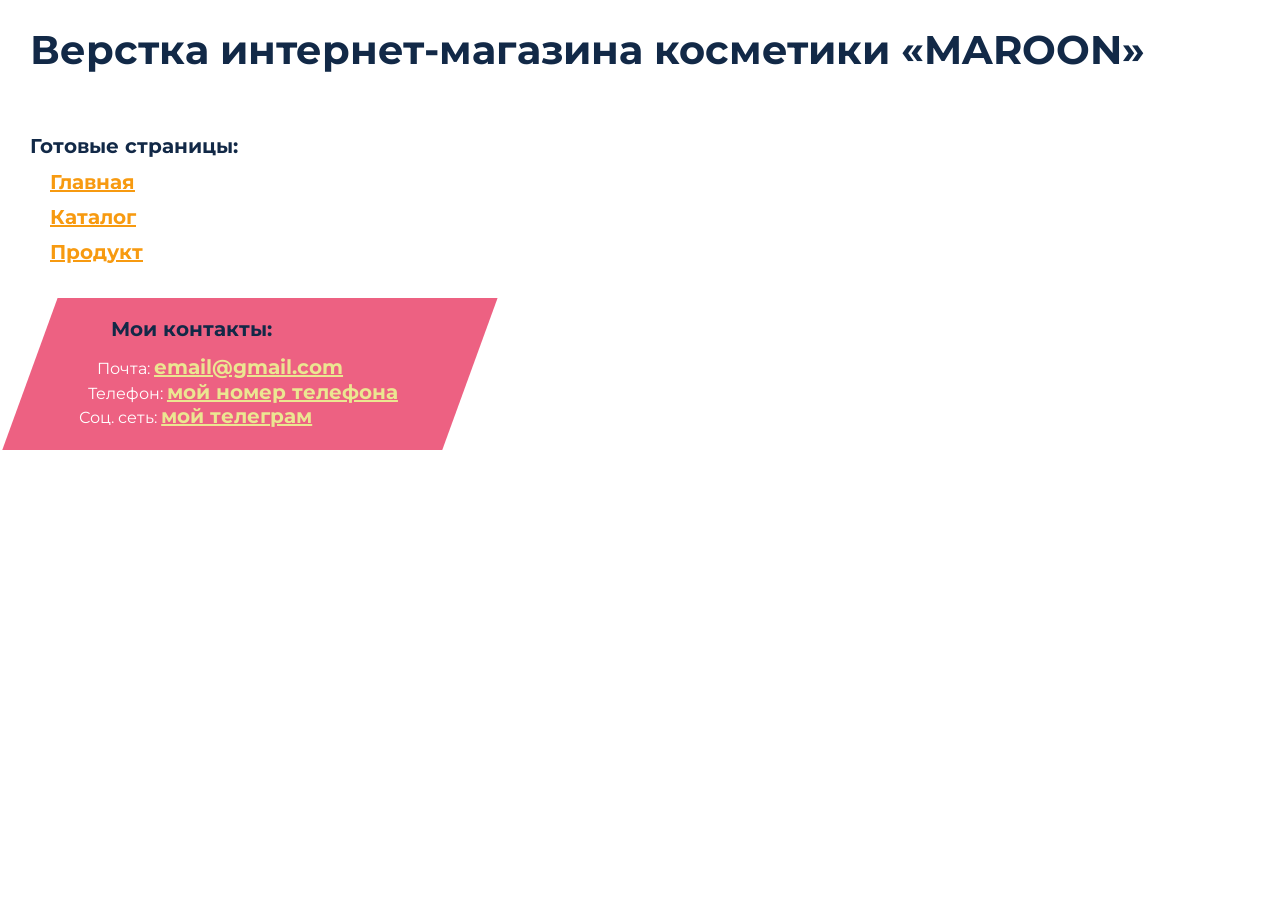
==== index.html @ dc6c8f8e "Add files via upload" ====
<!DOCTYPE html>
<html>
  <head>
    <meta charset="UTF-8" />
    <meta name="viewport" content="width=device-width, initial-scale=1.0" />
    <title>Верстка «MAROON»</title>
  </head>

  <body>
    <div class="rootpage">
      <h1>Верстка интернет-магазина косметики «MAROON»</h1>
      <div class="rootpage__info">Особенности проекта</div>
      <h2>Готовые страницы:</h2>
      <ol class="rootpage__list">
        <li><a target="_blank" href="home.html">Главная</a></li>
        <li><a target="_blank" href="catalog.html">Каталог</a></li>
        <li><a target="_blank" href="product.html">Продукт</a></li>
      </ol>
      <!-- <h2>Попапы:</h2>
      <ol class="rootpage__list">
        <li><a target="_blank" href="home.html#"></a></li>
      </ol> -->
      <!-- <div class="rootpage__tnx">
        <h2>Спасибо за заказ!</h2>
        <p>Буду рад (а) хорошему отзыву.</p>
        <p>Обращайтесь еще!</p>
      </div> -->
      <div class="rootpage__contacts">
        <h2>Мои контакты:</h2>
        <p>Почта: <a href="mailto:kostik.vasilev.1984@gmail.com">email@gmail.com</a></p>
        <p>Телефон: <a href="tel:89532361416">мой номер телефона</a></p>
        <p>Соц. сеть: <a href="https://t.me/Vasilev84">мой телеграм</a></p>
      </div>
    </div>
    <!-- <script src="https://api-maps.yandex.ru/2.1/?apikey=9f78356f-6188-4ef6-89e3-3fd94a9f7d67&lang=ru_RU&_v=20260307161531"></script> -->
  </body>
  <style>
    @charset "UTF-8";
    @import url('https://fonts.googleapis.com/css?family=Montserrat:regular,700&display=swap');

    *,
    *::before,
    *::after {
      padding: 0px;
      margin: 0px;
      border: 0px;
      box-sizing: border-box;
    }

    html,
    body {
      height: 100%;
      margin: 0;
      padding: 0;
      min-width: 320px;
      width: 100%;
      color: #fff;
      background-image: url('./img/hero/bg.jpg');
    }

    body {
      font-family: Montserrat;
      font-size: 100%;
      line-height: 1;
      font-size: 1rem;
    }

    a {
      text-decoration: underline;
      color: #f79a10;
      font-weight: 700;
      font-size: 20px;
    }

    a:visited {
      text-decoration: underline;
      color: #edb561;
    }

    a:hover {
      text-decoration: none;
    }

    ul li {
      list-style: none;
    }

    img {
      vertical-align: top;
    }

    .wrapper {
      width: 100%;
      min-height: 100%;
      overflow: hidden;
    }

    .rootpage {
      padding: 30px;
      display: flex;
      flex-direction: column;
      align-items: flex-start;
    }

    @media (max-width: 767px) {
      .rootpage {
        padding: 30px 15px;
      }
    }

    h1 {
      color: #122947;
      font-size: 2.5rem;
      margin: 0px 0px 1.25rem 0px;
    }

    @media (max-width: 767px) {
      h1 {
        font-size: 1.85rem;
        margin: 0px 0px 1.25rem 0px;
      }
    }

    h2 {
      color: #122947;
      font-size: 1.25rem;
      margin: 0px 0px 1rem 0px;
    }

    @media (max-width: 767px) {
      h2 {
        font-size: 1.125rem;
        margin: 0px 0px 1rem 0px;
      }
    }

    .rootpage__info {
      line-height: 140%;
      margin: 0px 0px 1.5rem 0px;
    }

    .rootpage__list {
      margin: 0px 0px 2.25rem 1.25rem;
    }

    .rootpage__list li:not(:last-child) {
      margin: 0px 0px 15px 0px;
    }

    .rootpage__contacts,
    .rootpage__tnx {
      /* border-radius: 200px; */
      padding: 20px 65px;
      line-height: 140%;
      transform: skew(-20deg, 0);
    }

    .rootpage__contacts p,
    .rootpage__contacts h2 {
      transform: skew(20deg, 0);
    }
    @media (max-width: 767px) {
      .rootpage__contacts p,
      .rootpage__contacts h2 {
        transform: skew(0deg, 0);
      }
    }

    @media (max-width: 767px) {
      .rootpage__contacts,
      .rootpage__tnx {
        /* border-radius: 40px; */
        padding: 20px;
        width: 100%;
        transform: skew(0deg, 0);
      }
    }

    .rootpage__contacts {
      background: #ed6182;
    }

    .rootpage__contacts a {
      color: #ebe691;
    }

    .rootpage__tnx {
      background: #c22d63;
      margin: 0px 0px 1rem 0px;
    }
  </style>
</html>
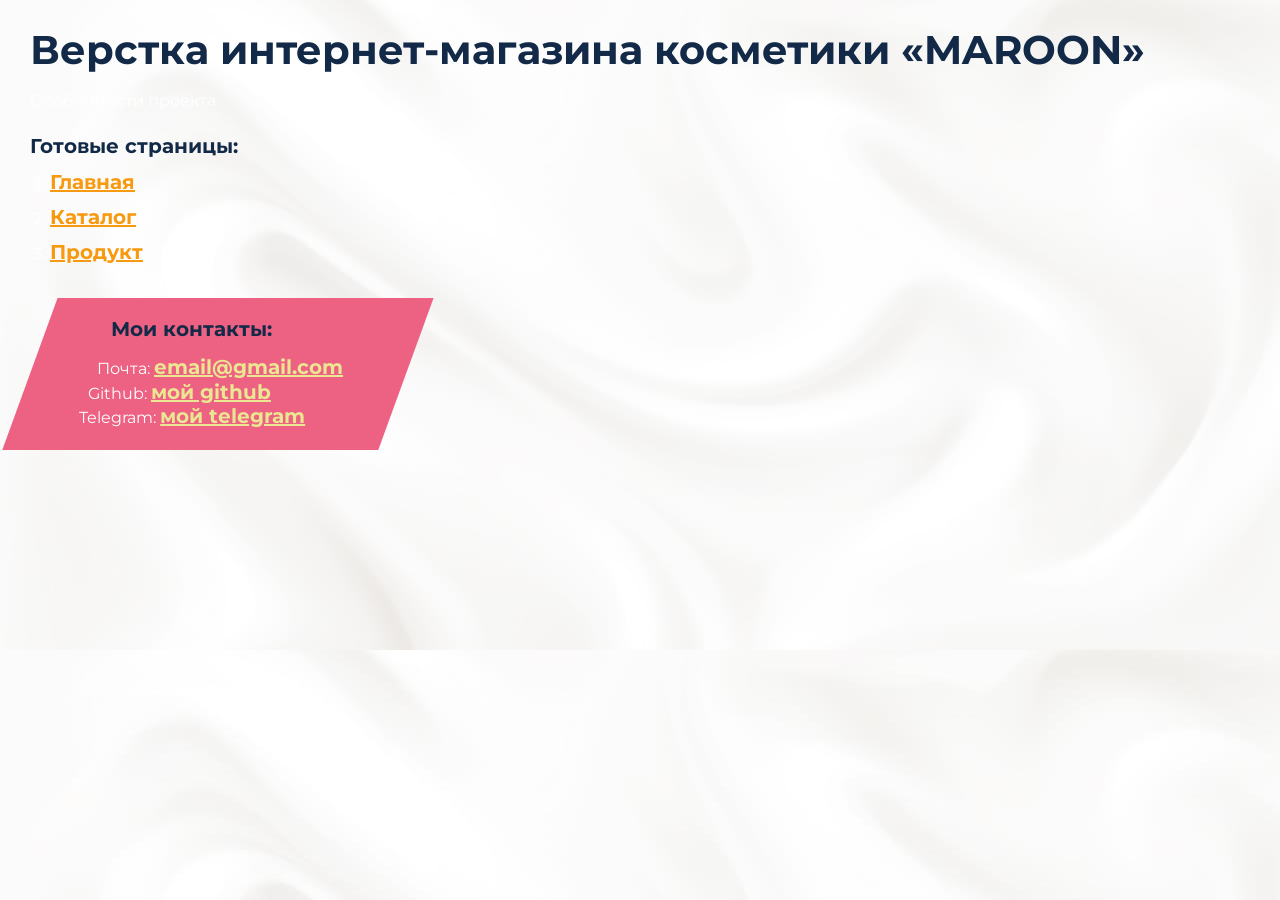
==== commit 8a27223b: "Update index.html" ====
--- a/index.html
+++ b/index.html
@@ -28,11 +28,11 @@
       <div class="rootpage__contacts">
         <h2>Мои контакты:</h2>
         <p>Почта: <a href="mailto:kostik.vasilev.1984@gmail.com">email@gmail.com</a></p>
-        <p>Телефон: <a href="tel:89532361416">мой номер телефона</a></p>
-        <p>Соц. сеть: <a href="https://t.me/Vasilev84">мой телеграм</a></p>
+        <p>Github: <a href="https://github.com/Nexabenskiy">мой github</a></p>
+        <p>Telegram: <a href="https://t.me/Vasilev84">мой telegram</a></p>
       </div>
     </div>
-    <!-- <script src="https://api-maps.yandex.ru/2.1/?apikey=9f78356f-6188-4ef6-89e3-3fd94a9f7d67&lang=ru_RU&_v=20260307161531"></script> -->
+    <script src="https://api-maps.yandex.ru/2.1/?apikey=9f78356f-6188-4ef6-89e3-3fd94a9f7d67&lang=ru_RU&_v=20260307161531"></script>
   </body>
   <style>
     @charset "UTF-8";
@@ -190,3 +190,4 @@
     }
   </style>
 </html>
+
